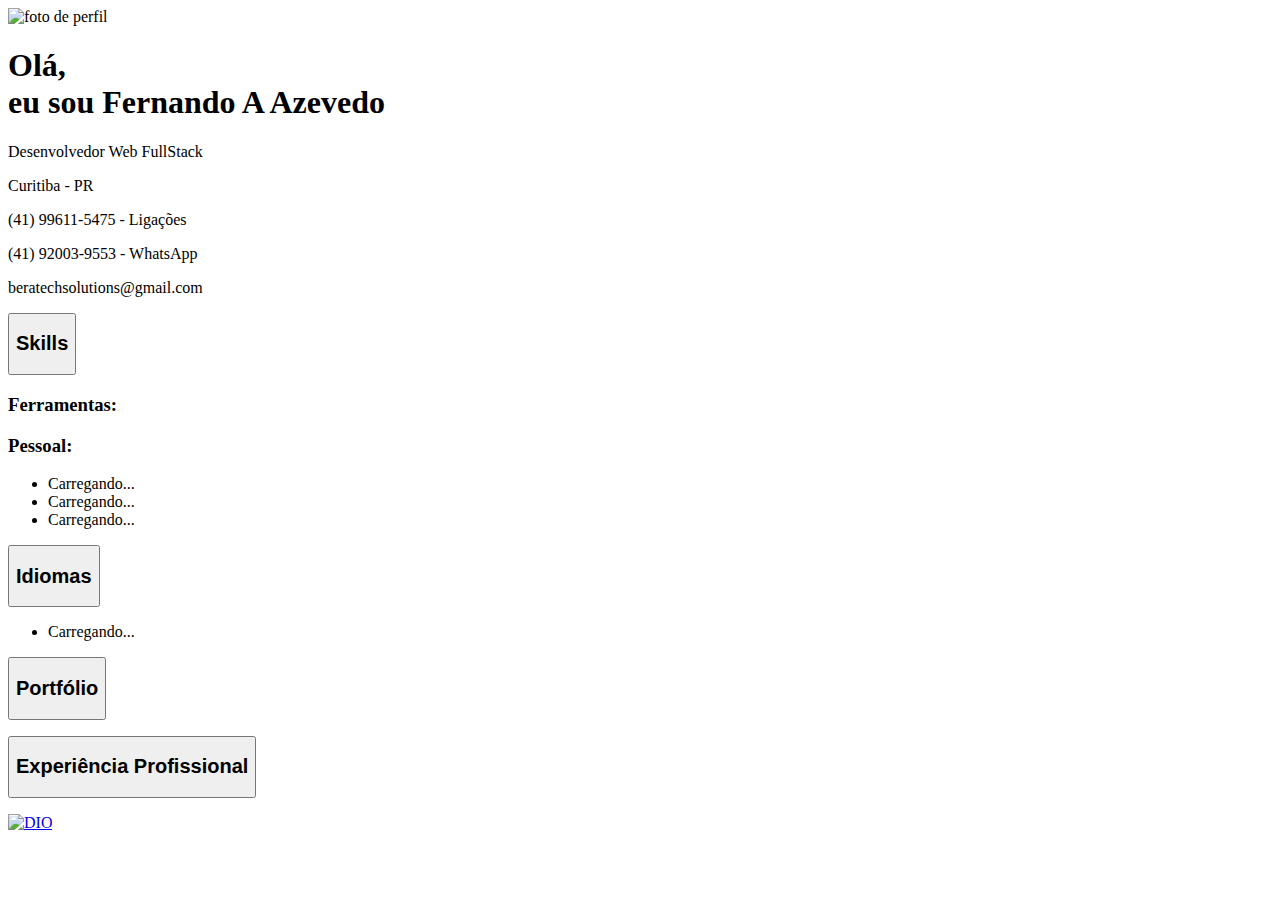
==== data/index.html @ 36822a7f "enviando alteracoes finais ao repositorio" ====
<!DOCTYPE html>
<html lang="pt-BR">
<head>
    <meta charset="UTF-8">
    <meta name="viewport" content="width=device-width, initial-scale=1.0">
    <title>PortFólio Fernando Azevedo</title>

    <link rel="stylesheet" 
    href="https://cdnjs.cloudflare.com/ajax/libs/normalize/8.0.1/normalize.min.css" 
    integrity="sha512-NhSC1YmyruXifcj/KFRWoC561YpHpc5Jtzgvbuzx5VozKpWvQ+4nXhPdFgmx8xqexRcpAglTj9sIBWINXa8x5w==" 
    crossorigin="anonymous" referrerpolicy="no-referrer" />

    <link rel="preconnect" href="https://fonts.googleapis.com">
    <link rel="preconnect" href="https://fontsç.gstatic.com" crossorigin>
    <link rel="stylesheet" href="https://fonts.googleapis.com/css2?family=Open+Sans:wght@400;700&display=swap">   

        
    <link rel="stylesheet" href="assets/css/global.css">
    <link rel="stylesheet" href="assets/css/header.css">
</head>
<body>
    <div class="main">
     <header class="header">
        <img src="assets/img/download.png" alt="foto de perfil" class="photo">
        
        <h1 class="title">
            Olá, <br>eu sou Fernando A Azevedo
        </h1>        

        <div class="information">
            <p class="job">Desenvolvedor Web FullStack</p>
            <p class="location">Curitiba - PR</p>
            <p class="phone1">(41) 99611-5475 - Ligações</p>
            <p class="phone2">(41) 92003-9553 - WhatsApp</p>
            <p class="email">beratechsolutions@gmail.com</p>
        </div>
     </header>

     <section class="acordeon">
        <button class="trigger" type="button">
            <h2>Skills</h2>
        </button>

        <div class="content">
            <div class="skills">
                <section class="tools">
                    <h3>Ferramentas:</h3>
                    <ul id="profile.skills.hardSkills">
                    </ul>
                </section>

                <section class="personal">
                    <h3>Pessoal:</h3>
                    <ul id="profile.skills.softSkills">
                        <li>Carregando...</li>
                        <li>Carregando...</li>
                        <li>Carregando...</li>
                    </ul>
                </section>
            </div>
        </div>
    </section>

    <section class="acordeon">
        <button class="trigger" type="button">
            <h2>Idiomas</h2>
        </button>

        <div class="content">
            <ul class="languages" id="profile.languages">
                <li>Carregando...</li>
            </ul>
        </div>
    </section>

    <section class="acordeon">
        <button class="trigger" type="button">
            <h2>Portfólio</h2>
        </button>

        <div class="content">
            <ul class="portfolio" id="profile.portfolio">
            </ul>
        </div>
    </section>

    <section class="acordeon">
        <button class="trigger" type="button">
            <h2>Experiência Profissional</h2>
        </button>

        <div class="content">
            <ul class="experience" id="profile.professionalExperience">
            </ul>
        </div>
    </section>

    <footer>
        <a href="https://www.dio.me/" target="_blank">
            <img src="assets/img/dio.svg" alt="DIO">
        </a>
    </footer>
</main>

<script src="assets/js/acordeon.js"></script>
<script src="assets/js/api.js"></script>
<script src="assets/js/main.js"></script>
    
</body>
</html>
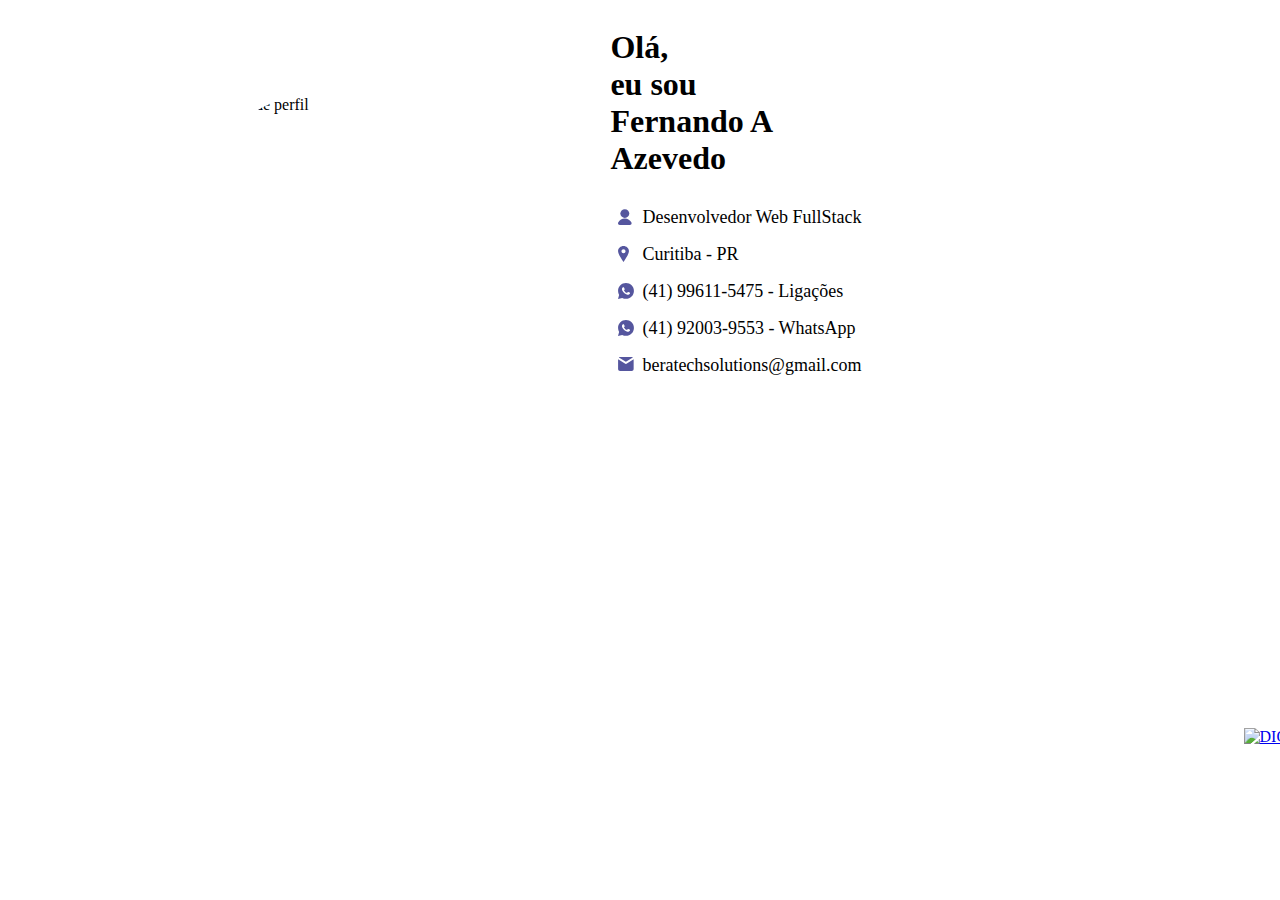
==== commit a28ca011: "iniciando correcoes no projeto localmente" ====
--- a/data/index.html
+++ b/data/index.html
@@ -15,8 +15,14 @@
     <link rel="stylesheet" href="https://fonts.googleapis.com/css2?family=Open+Sans:wght@400;700&display=swap">   
 
         
-    <link rel="stylesheet" href="assets/css/global.css">
-    <link rel="stylesheet" href="assets/css/header.css">
+    <link rel="stylesheet" href="/assets/">
+    <link rel="stylesheet" href="/assets/css/header.css">
+    <link rel="stylesheet" href="/assets/css/acordeon.css">
+    <link rel="stylesheet" href="/assets/css/languages.css">
+    <link rel="stylesheet" href="/assets/css/portfolio.css">
+    <link rel="stylesheet" href="/assets/css/experience.css">
+    <link rel="stylesheet" href="/assets/css/skills.css">
+    <link rel="stylesheet" href="/assets/css/footer.css">
 </head>
 <body>
     <div class="main">
@@ -97,14 +103,14 @@
 
     <footer>
         <a href="https://www.dio.me/" target="_blank">
-            <img src="assets/img/dio.svg" alt="DIO">
+            <img src="/assets/img/dio.svg" alt="DIO">
         </a>
     </footer>
 </main>
 
-<script src="assets/js/acordeon.js"></script>
-<script src="assets/js/api.js"></script>
-<script src="assets/js/main.js"></script>
+<script src="/assets/js/acordeon.js"></script>
+<script src="/assets/js/api.js"></script>
+<script src="/assets/js/main.js"></script>
     
 </body>
 </html>--- a/assets/css/header.css
+++ b/assets/css/header.css
@@ -0,0 +1,104 @@
+
+.header {
+    display: flex;
+    flex-direction: column;
+    align-items: center;
+    position: relative;
+}
+
+.header::after{
+    content: '';
+    display: inline-block;
+    position: absolute;
+    top: 1rem;
+    right: 1rem;
+    width: 2rem;
+    height: 2rem;    
+    background-repeat: no-repeat;
+    background-size: contain;
+    background-image: url('/assets/imgs-background/header-elipses.svg');
+}
+
+.header .photo {
+    width: 200px;
+    height: 200px;
+    border-radius: 50%;
+
+}
+
+.header .title {
+    font-family: 'Neue Machina';
+    text-align: center;
+}
+
+.information {
+    display: flex;
+    flex-direction: column;
+    align-items: flex-start;
+    width: 100%;
+}
+
+.information p {
+    display: flex;
+    flex-direction: row;
+    align-items: center;
+    margin: .5rem;
+    font-size: 1.125rem;
+}
+
+.information p::before {
+    content: '';
+    display: inline-block;
+    width: 1rem;
+    height: 1rem;    
+    background-repeat: no-repeat;
+    background-size: contain;
+    margin-right: .5rem;
+}
+
+.information .job::before {
+    background-image: url('/assets/icons/job.svg');
+}
+
+.information .location::before {
+    background-image: url('/assets/icons/location.svg');
+}
+
+.information .phone1::before {
+    background-image: url('/assets/icons/zap1.svg');
+}
+
+.information .phone2::before {
+    background-image: url('/assets/icons/zap2.svg');
+}
+
+.information .email::before {
+    background-image: url('/assets/icons/email.svg');
+}
+
+
+@media only screen and (min-width: 768px) {
+    .header {
+        display: grid;
+        grid-template-areas: 
+        "photo title"
+        "photo information"
+        ;       
+    }
+
+    .header .photo {
+        grid-area: photo;
+        margin: 0 auto;
+    }
+
+    .header .title {
+        grid-area: title;
+        text-align: start;  
+        max-width: 210px;      
+    }
+
+    .header .information {
+        grid-area: information;
+    }
+    
+}--- a/assets/css/acordeon.css
+++ b/assets/css/acordeon.css
@@ -0,0 +1,67 @@
+.acordeon {
+    display: flex;
+    flex-direction: column;
+    width: 100%;
+    margin: 1rem 0;
+    border: 1px solid #fff;
+    border-radius: 1rem;
+    transition: .25s;
+}
+
+.acordeon.open,
+.acordeon:hover {
+    background-color: #55569E;
+    border-color: #55569E;
+}
+
+.acordeon .trigger {
+    display: flex;
+    flex-direction: row;
+    justify-content: space-between;
+    align-items: center;
+    font-size: 1.5rem;
+    font-weight: 700;
+    padding: 1rem 2rem;
+    background-color: transparent;
+    color: #fff;
+    border: none;
+}
+
+.acordeon .trigger h2 {
+    margin: 0;
+    font-size: 1.5rem;
+    text-align: start;
+}
+
+.acordeon .trigger:hover {
+    cursor: pointer;
+}
+
+.acordeon .trigger::after {
+    content: '';
+    display: inline-block;
+    width: 1.5rem;
+    height: 1.5rem;
+    background-repeat: no-repeat;
+    background-size: contain;
+    background-image: url('../img/icons/arrow-top.svg');
+    transition: .25s;
+}
+
+.acordeon.open .trigger::after {
+    transform: rotate(180deg);
+}
+
+.acordeon .content {
+    overflow: hidden;
+    height: 0;
+    opacity: 0;
+    transition: opacity .25s ease-in-out;
+}
+
+.acordeon.open .content {
+    display: block;
+    padding: 0 1rem 1rem 2rem;
+    height: auto;
+    opacity: 1;
+}--- a/assets/css/languages.css
+++ b/assets/css/languages.css
@@ -0,0 +1,28 @@
+.languages {
+    display: flex;
+    flex-direction: row;
+    align-items: center;
+    flex-wrap: wrap;
+    margin: 0;
+    padding: 0;
+    list-style: none;
+}
+
+.languages li {
+    display: flex;
+    flex-direction: row;
+    align-items: center;
+    padding-right: 1rem;
+    font-weight: 700;
+}
+
+.languages li::before {
+    content: "";
+    display: inline-block;
+    width: 1rem;
+    height: 1rem;
+    background-repeat: no-repeat;
+    background-size: contain;
+    background-image: url('../img/icons/check.svg');
+    margin-right: .5rem;
+}--- a/assets/css/portfolio.css
+++ b/assets/css/portfolio.css
@@ -0,0 +1,37 @@
+.portfolio {
+    display: flex;
+    flex-direction: column;
+    justify-content: flex-start;
+    width: 100%;
+    margin: 0;
+    padding: 0;
+    list-style: none;
+}
+
+.portfolio li {
+    display: flex;
+    flex-direction: column;
+    justify-content: flex-start;
+    margin: 1rem 0;
+}
+
+.portfolio li h3 {
+    display: flex;
+    flex-direction: row;
+    align-items: center;
+    font-size: 1.25rem;
+    font-weight: 700;
+    margin: 0;
+    margin-bottom: .5rem;
+}
+
+.portfolio li h3.github::before {
+    content: "";
+    display: inline-block;
+    width: 1rem;
+    height: 1rem;
+    background-repeat: no-repeat;
+    background-size: contain;
+    background-image: url('../img/icons/github.svg');
+    margin-right: .5rem;
+}--- a/assets/css/experience.css
+++ b/assets/css/experience.css
@@ -0,0 +1,28 @@
+.experience {
+    display: flex;
+    flex-direction: column;
+    margin: 0;
+    padding: 0;
+    list-style: none;
+}
+
+.experience li {
+    margin-bottom: 1rem;
+}
+
+.experience li .period {
+    display: flex;
+    flex-direction: row;
+    align-items: center;
+}
+
+.experience li .period::before {
+    content: "";
+    display: inline-block;
+    width: 1rem;
+    height: 1rem;
+    background-repeat: no-repeat;
+    background-size: contain;
+    background-image: url('../img/icons/calendar.svg');
+    margin-right: .5rem;
+}--- a/assets/css/skills.css
+++ b/assets/css/skills.css
@@ -0,0 +1,43 @@
+.skills {
+    display: flex;
+    flex-direction: column;
+}
+
+.skills .tools ul {
+    display: flex;
+    flex-direction: row;
+    justify-content: flex-start;
+    align-items: center;
+    flex-wrap: wrap;
+    margin: 0;
+    padding: 0;
+    list-style: none;
+}
+
+.skills .tools ul li img {
+    max-width: 50px;
+    max-height: 50px;
+    margin: 0 .5rem;
+}
+
+.skills .personal ul {
+    display: flex;
+    flex-direction: row;
+    justify-content: flex-start;
+    align-items: center;
+    flex-wrap: wrap;
+    margin: 0;
+    padding: 0;
+}
+
+.skills .personal ul li {
+    margin-left: 2rem;
+    padding: .5rem
+}
+
+@media only screen and (min-width: 768px) {
+    .skills {
+        display: grid;
+        grid-template-columns: 1fr 1fr;
+    }
+}--- a/assets/css/footer.css
+++ b/assets/css/footer.css
@@ -0,0 +1,12 @@
+footer {
+    width: 100%;
+    display: flex;
+    flex-direction: row;
+    justify-content: flex-end;
+    align-items: center;
+    padding: 1rem;
+}
+
+footer img {
+    max-width: 100px;
+}